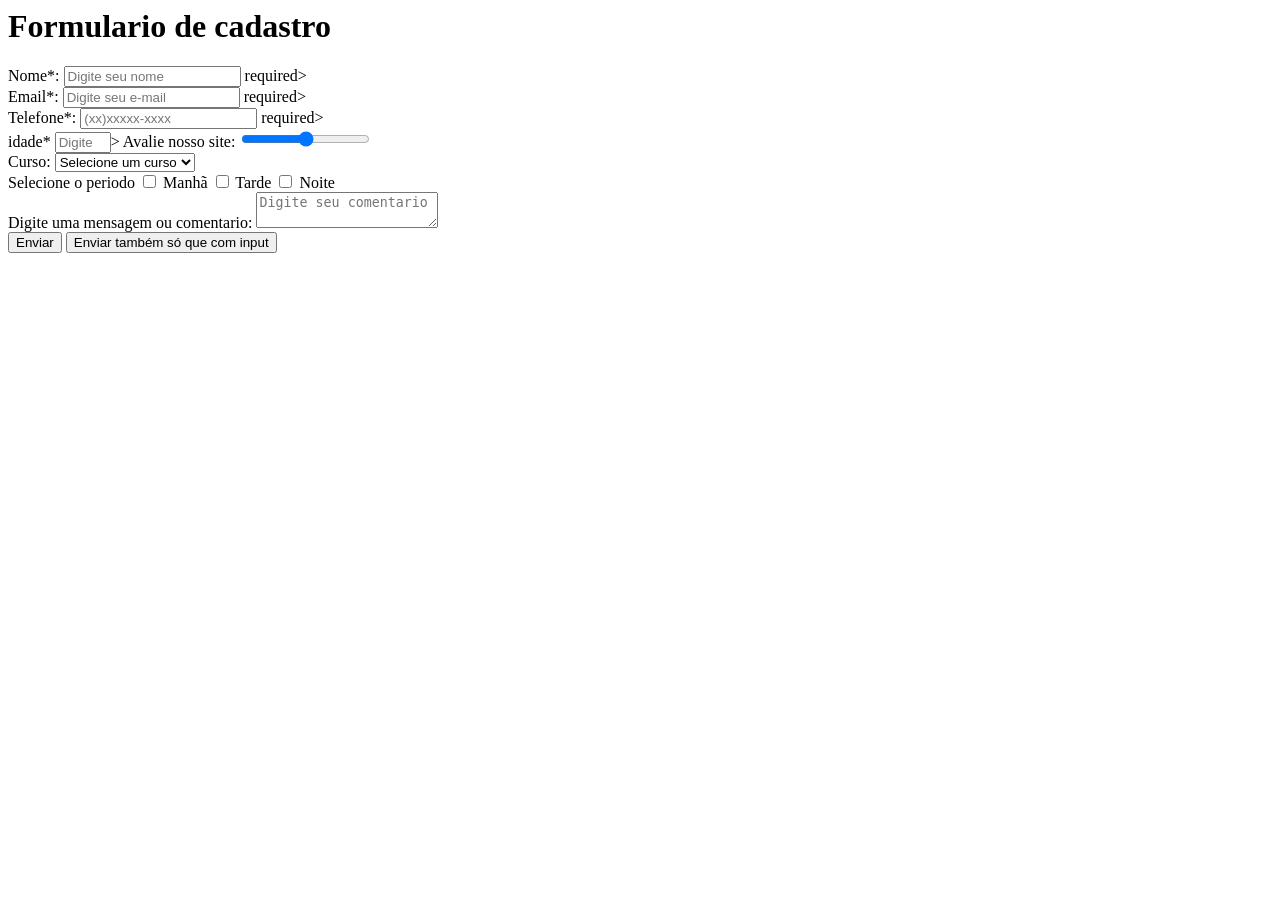
==== index.html @ 5adb1203 "Atualizar exercicio" ====
<html>
    <head>
        <meta charset="UTF-8">
        <title>Formulario de cadastro</title>
    </head>
    <body>
        <h1>Formulario de cadastro</h1>
        <form action="obrigado.html" method="post">
            <label>Nome*:</label>
            <input type="text" name="nome" placeholder="Digite seu nome"> required><br>
            <label>Email*:</label>
            <input type="email" name="email" placeholder="Digite seu e-mail"> required><br>
            <label>Telefone*:</label>
            <input type="tel" name="telefone" placeholder="(xx)xxxxx-xxxx"> required><br>
            <label>idade*</label>
            <input type="number" name="idade" min="0" max="200" placeholder="Digite sua idade">>
            <label>Avalie nosso site:</label>
            <input type="range" name="avaliacao" min="1" max="5" step=".1" required><br>
            
            <label>Curso:</label>
            <select name="curso">
                <option value="" disabled selected>Selecione um curso</option>
                <option value="ADS">ADS</option>
                <option value="Medicina">Medicina</option>
                <option value="Administração">Administração</option>
                <option value="Nada">Nada</option>
            </select><br>
           
            <span>Selecione o periodo</span>
            <input type="checkbox" name="manhã">
            <label for="manhã">Manhã</label>
            <input type="checkbox" name="Tarde">
            <label for="Tarde">Tarde</label>
            <input type="checkbox" name="Noite">
            <label for="Noite">Noite</label><br>
            
            <label>Digite uma mensagem ou comentario: </label>
            <textarea name="mensagem" placeholder="Digite seu comentario"></textarea><br>
            
            <button type="submit">Enviar</button>
            <input type="submit" value="Enviar também só que com input">
        </form>
    </body>
</html>
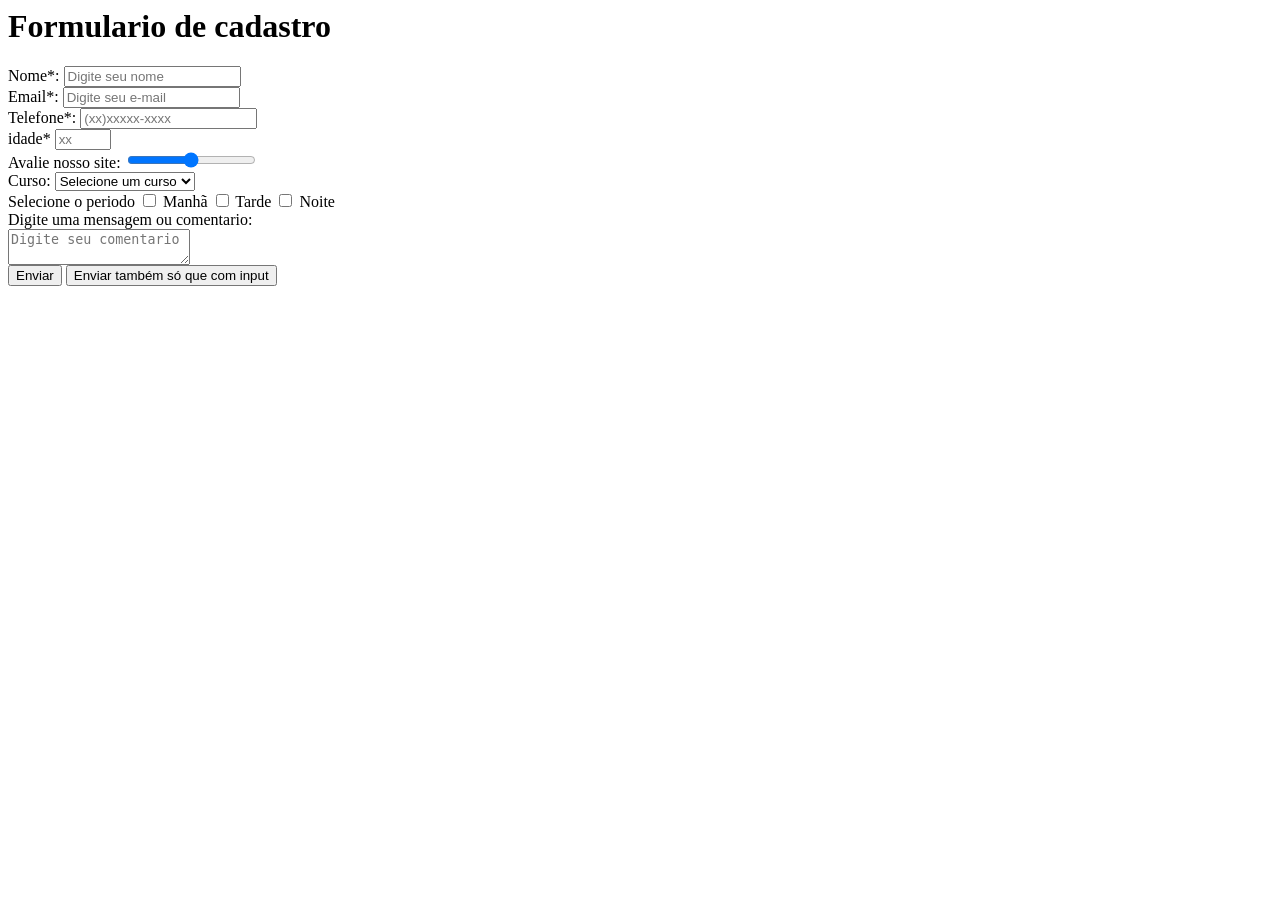
==== commit cd325279: "Salva progresso" ====
--- a/index.html
+++ b/index.html
@@ -7,13 +7,13 @@
         <h1>Formulario de cadastro</h1>
         <form action="obrigado.html" method="post">
             <label>Nome*:</label>
-            <input type="text" name="nome" placeholder="Digite seu nome"> required><br>
+            <input type="text" name="nome" placeholder="Digite seu nome" required><br>
             <label>Email*:</label>
-            <input type="email" name="email" placeholder="Digite seu e-mail"> required><br>
+            <input type="email" name="email" placeholder="Digite seu e-mail" required><br>
             <label>Telefone*:</label>
-            <input type="tel" name="telefone" placeholder="(xx)xxxxx-xxxx"> required><br>
+            <input type="tel" name="telefone" placeholder="(xx)xxxxx-xxxx" required><br>
             <label>idade*</label>
-            <input type="number" name="idade" min="0" max="200" placeholder="Digite sua idade">>
+            <input type="number" name="idade" min="0" max="200" placeholder="xx" height="300px"><br>
             <label>Avalie nosso site:</label>
             <input type="range" name="avaliacao" min="1" max="5" step=".1" required><br>
             
@@ -34,7 +34,7 @@
             <input type="checkbox" name="Noite">
             <label for="Noite">Noite</label><br>
             
-            <label>Digite uma mensagem ou comentario: </label>
+            <label>Digite uma mensagem ou comentario:</label><br>
             <textarea name="mensagem" placeholder="Digite seu comentario"></textarea><br>
             
             <button type="submit">Enviar</button>
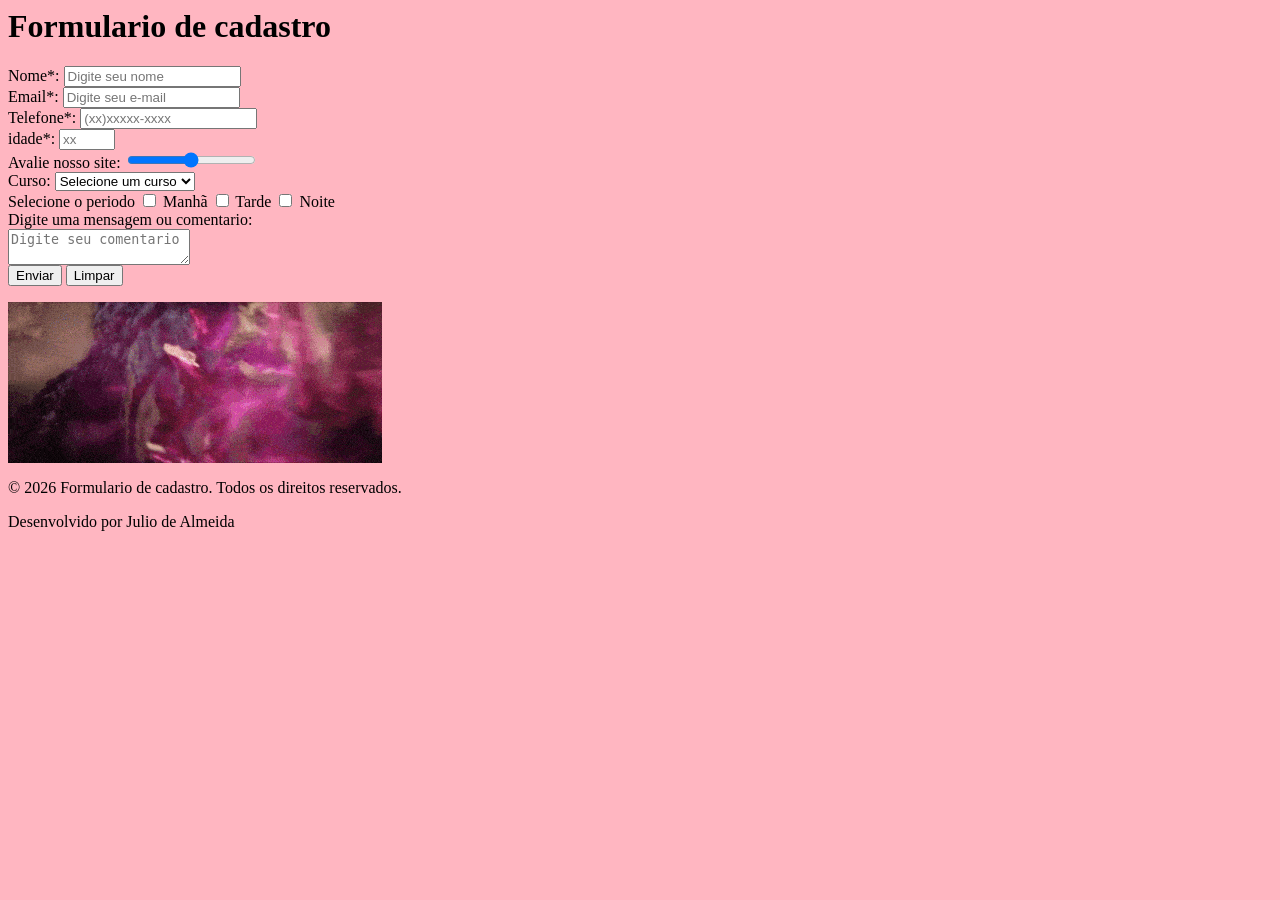
==== commit cfcb52dd: "Atualização do exercicio" ====
--- a/index.html
+++ b/index.html
@@ -2,23 +2,24 @@
     <head>
         <meta charset="UTF-8">
         <title>Formulario de cadastro</title>
+        <link rel="stylesheet" href="style.css">
     </head>
-    <body>
-        <h1>Formulario de cadastro</h1>
-        <form action="obrigado.html" method="post">
-            <label>Nome*:</label>
+    <body  style="background-color:lightpink;">
+        <h1 class="titulo">Formulario de cadastro</h1>
+        <form action="obrigado.html" method="get">
+            <label class="caixa">Nome*:</label>
             <input type="text" name="nome" placeholder="Digite seu nome" required><br>
-            <label>Email*:</label>
+            <label class="caixa">Email*:</label>
             <input type="email" name="email" placeholder="Digite seu e-mail" required><br>
-            <label>Telefone*:</label>
+            <label class="caixa">Telefone*:</label>
             <input type="tel" name="telefone" placeholder="(xx)xxxxx-xxxx" required><br>
-            <label>idade*</label>
-            <input type="number" name="idade" min="0" max="200" placeholder="xx" height="300px"><br>
+            <label class="caixa">idade*:</label>
+            <input type="number" name="idade" min="0" max="200" placeholder="xx" required><br>
             <label>Avalie nosso site:</label>
             <input type="range" name="avaliacao" min="1" max="5" step=".1" required><br>
             
             <label>Curso:</label>
-            <select name="curso">
+            <select name="curso" required>
                 <option value="" disabled selected>Selecione um curso</option>
                 <option value="ADS">ADS</option>
                 <option value="Medicina">Medicina</option>
@@ -35,10 +36,60 @@
             <label for="Noite">Noite</label><br>
             
             <label>Digite uma mensagem ou comentario:</label><br>
-            <textarea name="mensagem" placeholder="Digite seu comentario"></textarea><br>
+            <textarea name="mensagem" placeholder="Digite seu comentario" required></textarea><br>
             
             <button type="submit">Enviar</button>
-            <input type="submit" value="Enviar também só que com input">
+            <button type="reset">Limpar</button><br>
+
         </form>
+        <img src="pink-godzilla-yas-godzilla.gif" alt="godizilla.gif">
+        <footer>
+            <p>&copy; 2026 Formulario de cadastro. Todos os direitos reservados.</p>
+            <p>Desenvolvido por Julio de Almeida</p><br>
+            <div class="pixel-signature">
+    <div class="pixel-grid" id="pixelJ">
+        <!-- A letra J em pixels 10x10 -->
+        <div class="pixel" data-x="0" data-y="0"></div>
+        <div class="pixel" data-x="1" data-y="0"></div>
+        <div class="pixel" data-x="2" data-y="0"></div>
+        <div class="pixel" data-x="3" data-y="0"></div>
+        <div class="pixel" data-x="4" data-y="0"></div>
+        <div class="pixel" data-x="5" data-y="0"></div>
+        <div class="pixel" data-x="6" data-y="0"></div>
+        <div class="pixel" data-x="7" data-y="0"></div>
+        
+        <div class="pixel" data-x="0" data-y="1"></div>
+        <div class="pixel" data-x="7" data-y="1"></div>
+        
+        <div class="pixel" data-x="0" data-y="2"></div>
+        <div class="pixel" data-x="7" data-y="2"></div>
+        
+        <div class="pixel" data-x="0" data-y="3"></div>
+        <div class="pixel" data-x="7" data-y="3"></div>
+        
+        <div class="pixel" data-x="0" data-y="4"></div>
+        <div class="pixel" data-x="7" data-y="4"></div>
+        
+        <div class="pixel" data-x="0" data-y="5"></div>
+        <div class="pixel" data-x="7" data-y="5"></div>
+        
+        <div class="pixel" data-x="0" data-y="6"></div>
+        <div class="pixel" data-x="6" data-y="6"></div>
+        <div class="pixel" data-x="7" data-y="6"></div>
+        
+        <div class="pixel" data-x="0" data-y="7"></div>
+        <div class="pixel" data-x="5" data-y="7"></div>
+        <div class="pixel" data-x="6" data-y="7"></div>
+        <div class="pixel" data-x="7" data-y="7"></div>
+        
+        <div class="pixel" data-x="0" data-y="8"></div>
+        <div class="pixel" data-x="5" data-y="8"></div>
+        
+        <div class="pixel" data-x="0" data-y="9"></div>
+        <div class="pixel" data-x="4" data-y="9"></div>
+        <div class="pixel" data-x="5" data-y="9"></div>
+    </div>
+</div>
+        </footer>
     </body>
 </html>
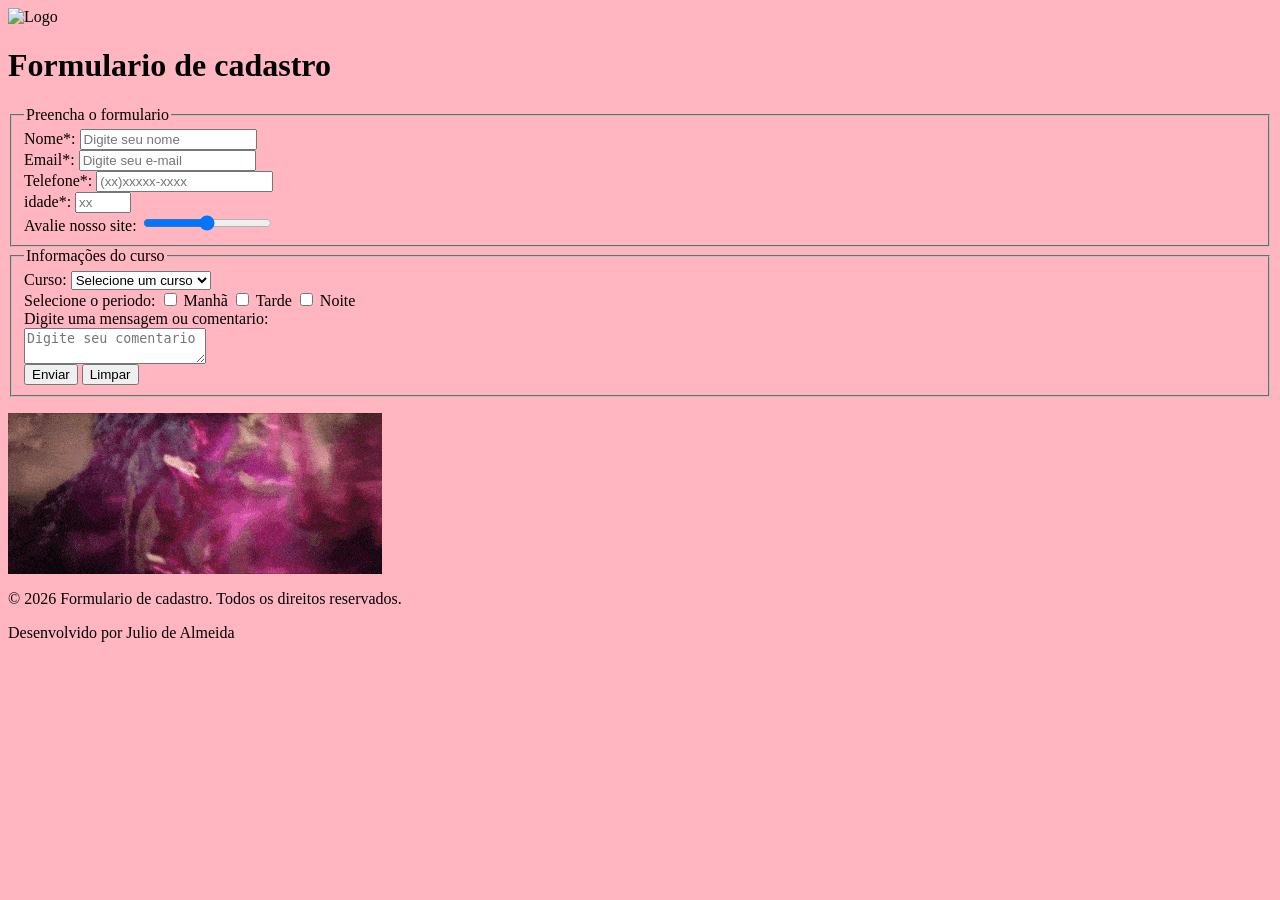
==== commit ffff6f98: "Atualização final Formulário completo em HTML." ====
--- a/index.html
+++ b/index.html
@@ -5,42 +5,49 @@
         <link rel="stylesheet" href="style.css">
     </head>
     <body  style="background-color:lightpink;">
-        <h1 class="titulo">Formulario de cadastro</h1>
+        <div class="cabecalho">
+            <img class="logo" src="C:\Users\JULIODEALMEIDAPRAZER\.vscode-shared\projeto-teste\Fomulario-main\147826225.png" alt="Logo">
+            <h1 class="titulo">Formulario de cadastro</h1>
+        </div>
         <form action="obrigado.html" method="get">
-            <label class="caixa">Nome*:</label>
-            <input type="text" name="nome" placeholder="Digite seu nome" required><br>
-            <label class="caixa">Email*:</label>
-            <input type="email" name="email" placeholder="Digite seu e-mail" required><br>
-            <label class="caixa">Telefone*:</label>
-            <input type="tel" name="telefone" placeholder="(xx)xxxxx-xxxx" required><br>
-            <label class="caixa">idade*:</label>
-            <input type="number" name="idade" min="0" max="200" placeholder="xx" required><br>
-            <label>Avalie nosso site:</label>
-            <input type="range" name="avaliacao" min="1" max="5" step=".1" required><br>
+            <fieldset>
+                <legend>Preencha o formulario</legend>
+                <label class="caixa">Nome*:</label>
+                <input type="text" name="nome" placeholder="Digite seu nome" required><br>
+                <label class="caixa">Email*:</label>
+                <input type="email" name="email" placeholder="Digite seu e-mail" required><br>
+                <label class="caixa">Telefone*:</label>
+                <input type="tel" name="telefone" placeholder="(xx)xxxxx-xxxx" required><br>
+                <label class="caixa">idade*:</label>
+                <input type="number" name="idade" min="0" max="200" placeholder="xx" required><br>
+                <label>Avalie nosso site:</label>
+                <input class="range" type="range" name="avaliacao" min="1" max="5" step=".1" required><br>
+            </fieldset>
+            <fieldset>
+                <legend>Informações do curso</legend>   
+                <label>Curso:</label>
+                <select name="curso" required>
+                    <option value="" disabled selected>Selecione um curso</option>
+                    <option value="ADS">ADS</option>
+                    <option value="Medicina">Medicina</option>
+                    <option value="Administração">Administração</option>
+                    <option value="Nada">Nada</option>
+                </select><br>
+           
+                <span>Selecione o periodo:</span>
+                <input type="checkbox" name="manhã">
+                <label for="manhã">Manhã</label>
+                <input type="checkbox" name="Tarde">
+                <label for="Tarde">Tarde</label>
+                <input type="checkbox" name="Noite">
+                <label for="Noite">Noite</label><br>
             
-            <label>Curso:</label>
-            <select name="curso" required>
-                <option value="" disabled selected>Selecione um curso</option>
-                <option value="ADS">ADS</option>
-                <option value="Medicina">Medicina</option>
-                <option value="Administração">Administração</option>
-                <option value="Nada">Nada</option>
-            </select><br>
-           
-            <span>Selecione o periodo</span>
-            <input type="checkbox" name="manhã">
-            <label for="manhã">Manhã</label>
-            <input type="checkbox" name="Tarde">
-            <label for="Tarde">Tarde</label>
-            <input type="checkbox" name="Noite">
-            <label for="Noite">Noite</label><br>
+                <label>Digite uma mensagem ou comentario:</label><br>
+                <textarea name="mensagem" placeholder="Digite seu comentario" required></textarea><br>
             
-            <label>Digite uma mensagem ou comentario:</label><br>
-            <textarea name="mensagem" placeholder="Digite seu comentario" required></textarea><br>
-            
-            <button type="submit">Enviar</button>
-            <button type="reset">Limpar</button><br>
-
+                <button type="submit">Enviar</button>
+                <button type="reset">Limpar</button><br>
+            </fieldset>
         </form>
         <img src="pink-godzilla-yas-godzilla.gif" alt="godizilla.gif">
         <footer>
